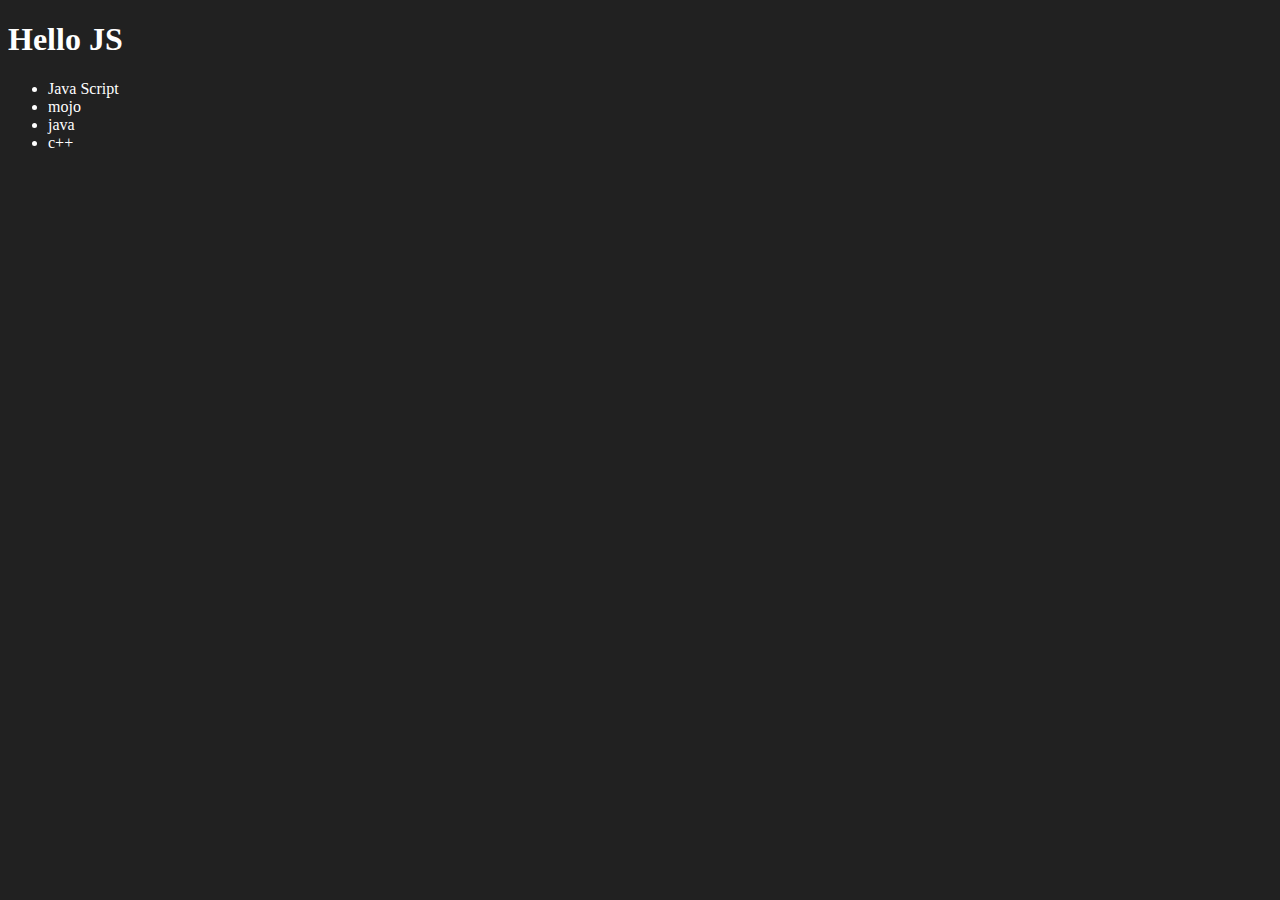
==== dom/four.html @ 7dcae57e "four.html" ====
<!DOCTYPE html>
<html lang="en">
  <head>
    <meta charset="UTF-8" />
    <meta name="viewport" content="width=device-width, initial-scale=1.0" />
    <title>Document</title>
    <style>
      body {
        background-color: #212121;
        color: white;
      }
    </style>
  </head>
  <body class="Body">
    <h1>Hello JS</h1>
    <ul class="listitem">
        <li >Java Script</li>
    </ul>
  </body>
  <script>
    // const addli=document.createElement('li')
    // addli.innerHTML="Java"
    // document.body.appendChild(addli)

   function addLanguage(language)
   {
    const addli = document.createElement('li')
    // addli.innerHTML=`${language}`
    addli.innerHTML=language
    document.querySelector('.listitem').appendChild(addli)
   }
   addLanguage('java')
   addLanguage('java')
   function addoptilan(language)
   {
    const addlist=document.createElement('li')
    addlist.appendChild(document.createTextNode(language))
    document.querySelector('.listitem').appendChild(addlist)
   }
   addoptilan('c++')


   //Edit 
   const edit = document.querySelector('li:nth-child(2)')
  //  edit.innerHTML="golang"
  const newlan=document.createElement('li')
  newlan.textContent="mojo"
  edit.replaceWith(newlan)
   
  
  </script>

</html>
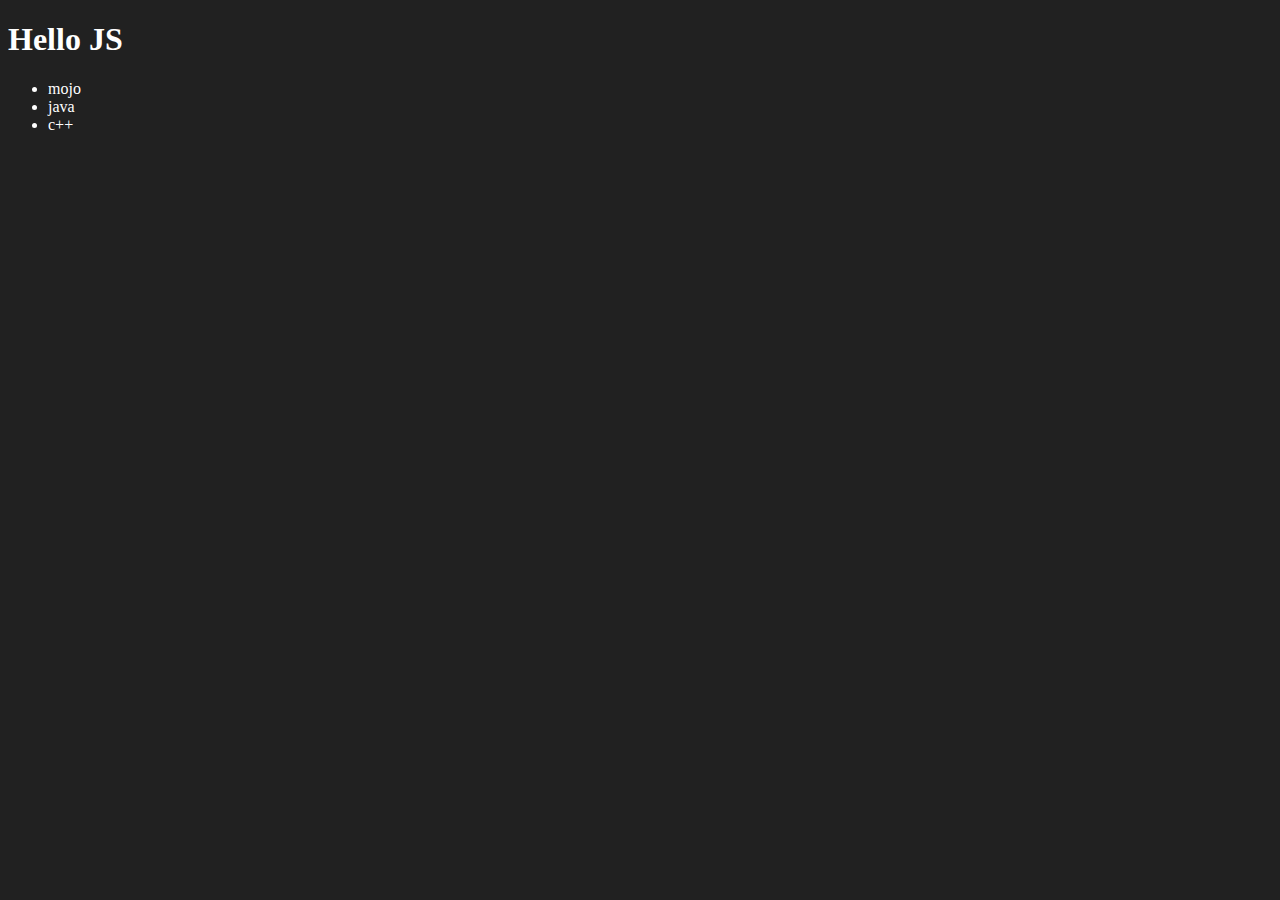
==== commit aca49f76: "edit , remove" ====
--- a/dom/four.html
+++ b/dom/four.html
@@ -41,13 +41,27 @@
 
 
    //Edit 
-   const edit = document.querySelector('li:nth-child(2)')
+   {const edit = document.querySelector('li:nth-child(2)')
   //  edit.innerHTML="golang"
   const newlan=document.createElement('li')
   newlan.textContent="mojo"
-  edit.replaceWith(newlan)
+  edit.replaceWith(newlan)}
    
+  const secedit=document.querySelector("li:nth-child(1)")
+  const newlan=document.createElement('li')
+  newlan.textContent="pyhton"
+  secedit.replaceWith(newlan)
   
+
+  // edit with outerhtml
+  const cng=document.querySelector('li:first-child')
+  cng.outerHTML='<li>Hello</li>'
+
+
+  
+  const cng2=document.querySelector('li:first-child')
+  cng2.remove()
+
   </script>
 
 </html>
